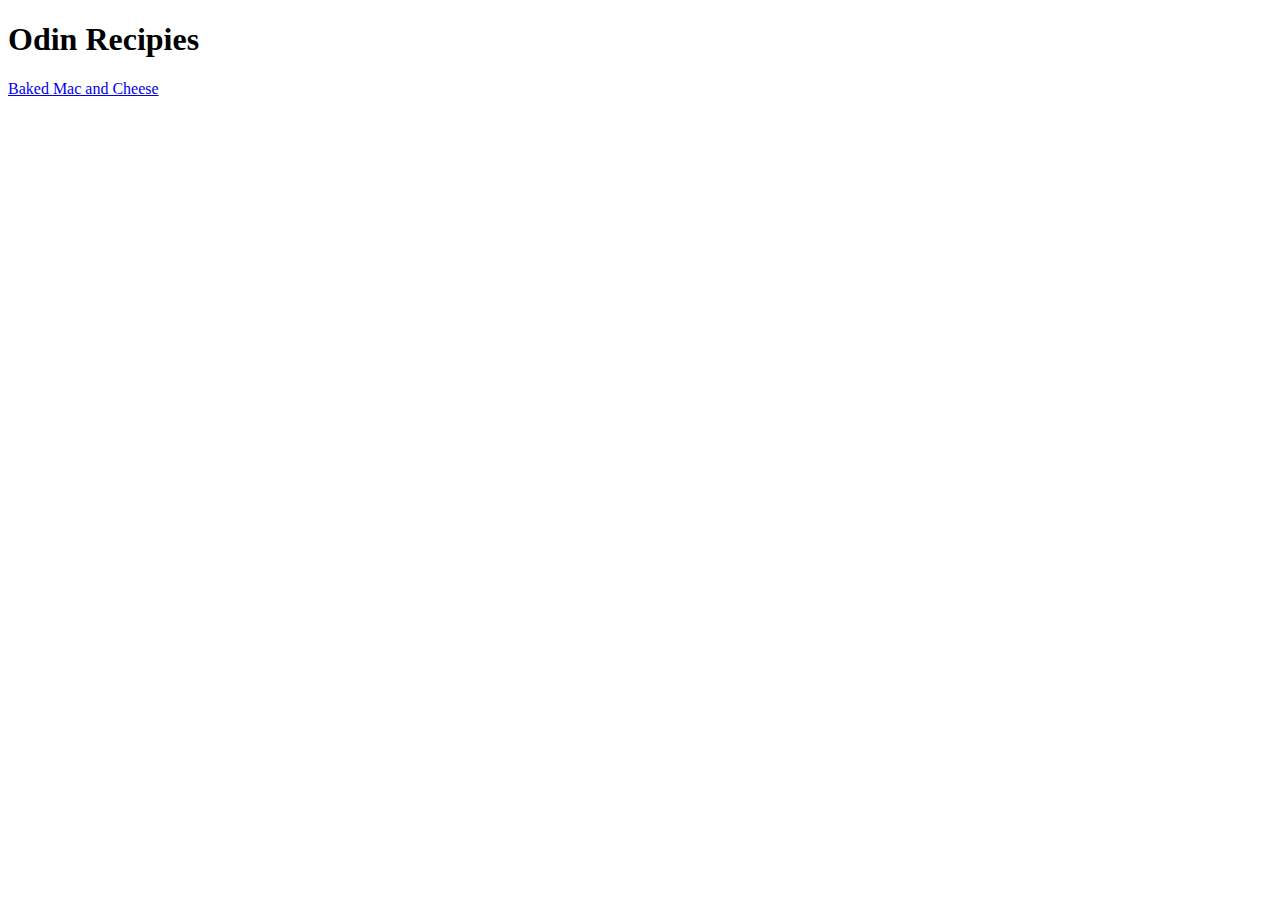
==== index.html @ aa05e83f "Create Mac and Cheese recipe boilerplate" ====
<!DOCTYPE html>
<html lang="en">
    <head>
        <meta charset="utf-8">
        <title>Odin Recipes</title>
    </head>

    <body>
        <h1>Odin Recipies</h1>
        <a href="./recipes/mac-and-cheese.html">Baked Mac and Cheese</a>
    </body>
</html>
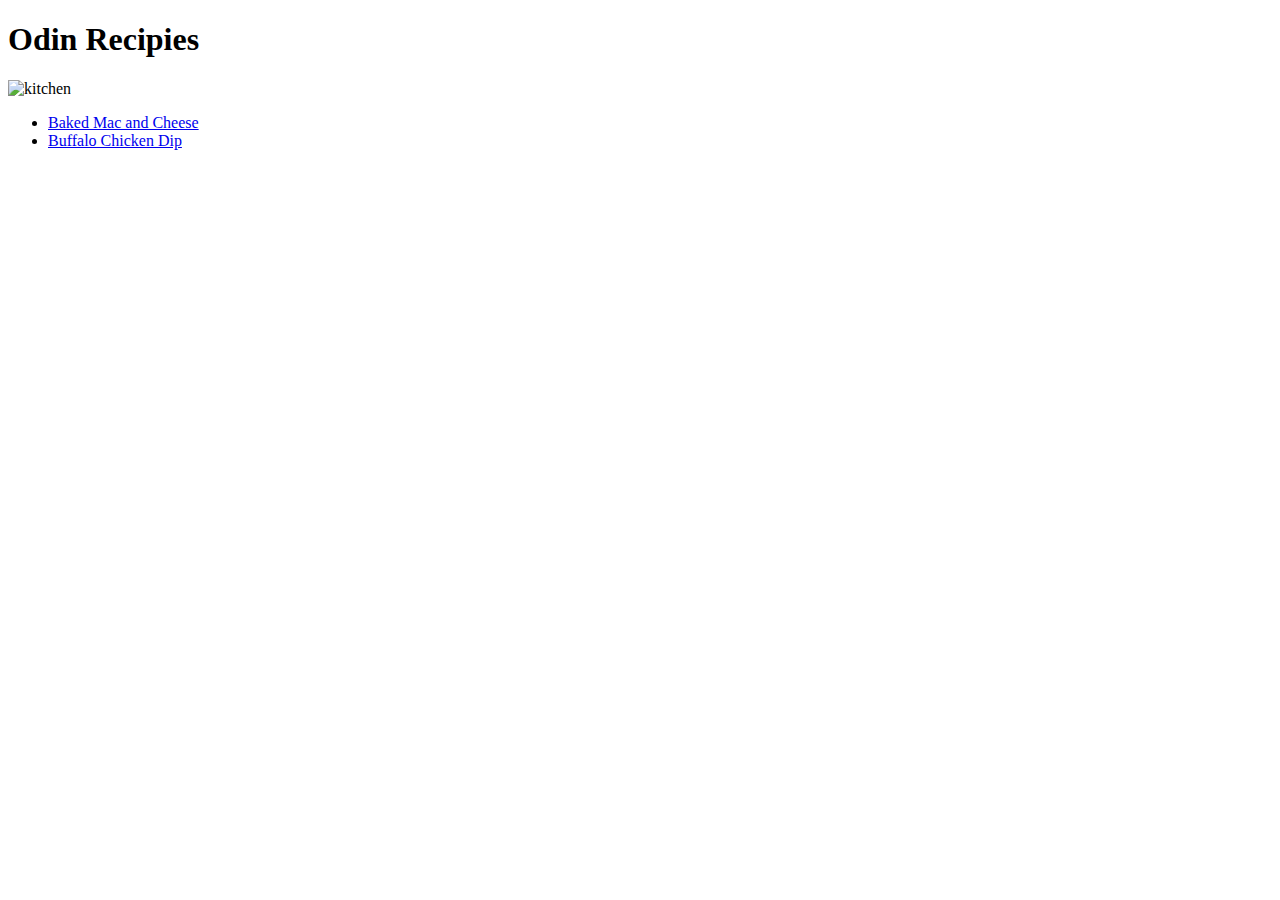
==== commit c5fc1283: "Add Buffalo Dip recipe" ====
--- a/index.html
+++ b/index.html
@@ -7,6 +7,14 @@
 
     <body>
         <h1>Odin Recipies</h1>
-        <a href="./recipes/mac-and-cheese.html">Baked Mac and Cheese</a>
+        <img src="/images/kitchen.jpg" alt="kitchen">
+        <ul>
+            <li>
+                <a href="./recipes/mac-and-cheese.html">Baked Mac and Cheese</a>
+            </li>
+            <li>
+                <a href="./recipes/buffalo-chicken-dip.html">Buffalo Chicken Dip</a>
+            </li>
+        </ul>
     </body>
 </html>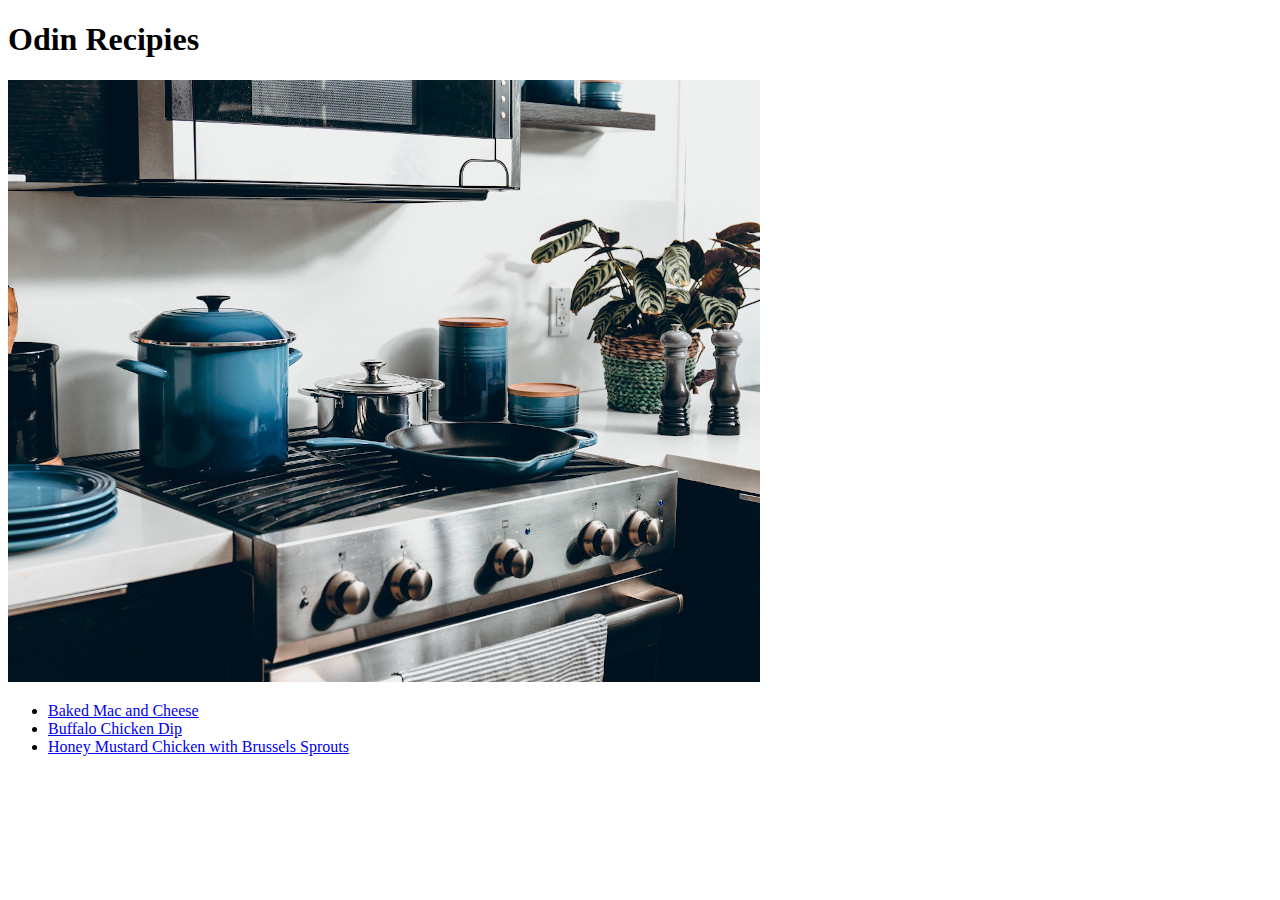
==== commit 9bc802d9: "Add honey mustard chicken recipe" ====
--- a/index.html
+++ b/index.html
@@ -15,6 +15,9 @@
             <li>
                 <a href="./recipes/buffalo-chicken-dip.html">Buffalo Chicken Dip</a>
             </li>
+            <li>
+                <a href="./recipes/honey-mustard-chicken.html">Honey Mustard Chicken with Brussels Sprouts</a>
+            </li>
         </ul>
     </body>
 </html>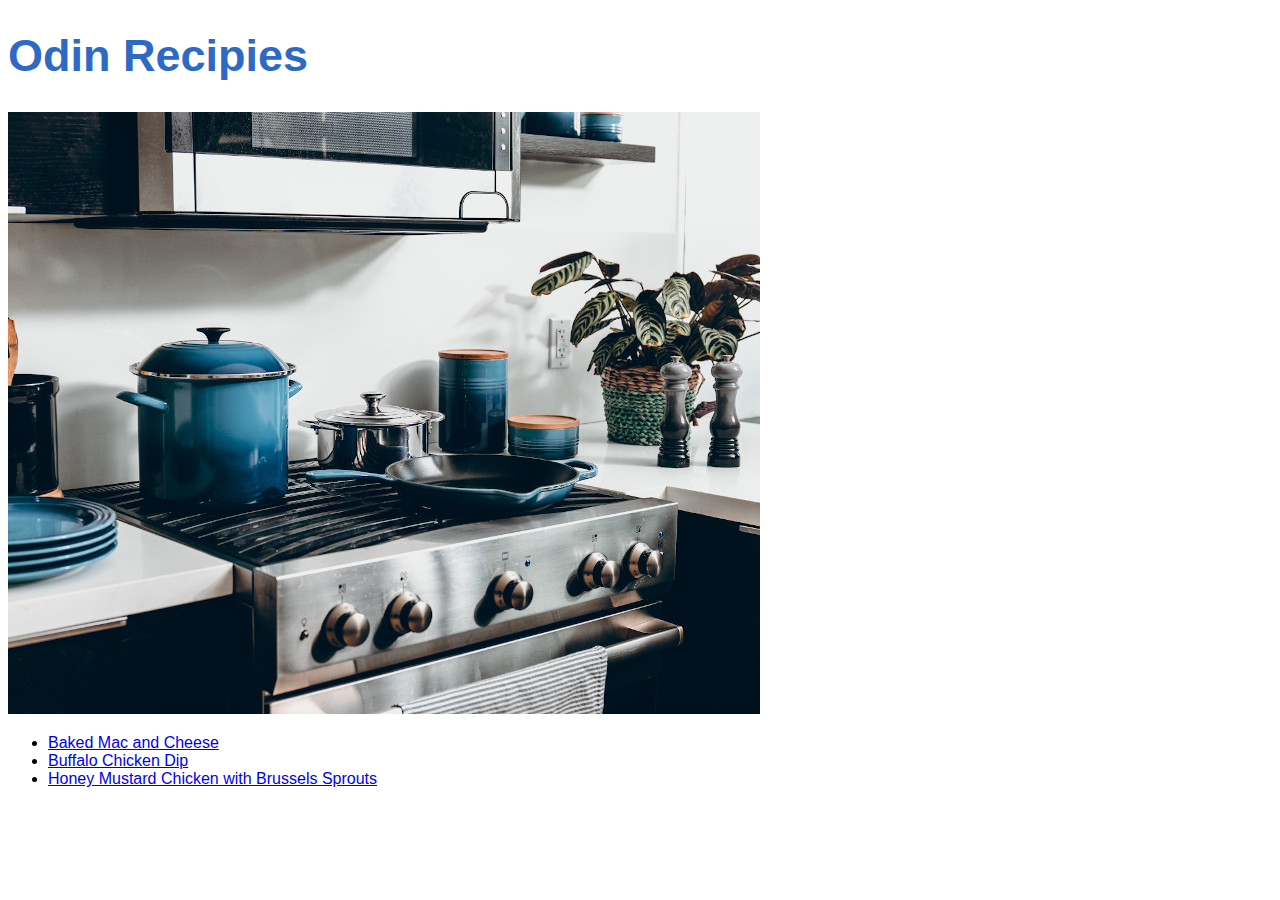
==== commit 7124d19f: "Style h1" ====
--- a/index.html
+++ b/index.html
@@ -2,12 +2,15 @@
 <html lang="en">
     <head>
         <meta charset="utf-8">
+        <meta name="viewport" content="width=device-width, initial-scale=1.0">
+        <meta http-equiv="X-UA-Compatible" content="ie=edge">
         <title>Odin Recipes</title>
+        <link rel="stylesheet" href="./css/style.css">
     </head>
 
     <body>
         <h1>Odin Recipies</h1>
-        <img src="/images/kitchen.jpg" alt="kitchen">
+        <img src="./images/kitchen.jpg" alt="kitchen">
         <ul>
             <li>
                 <a href="./recipes/mac-and-cheese.html">Baked Mac and Cheese</a>
--- a/css/style.css
+++ b/css/style.css
@@ -0,0 +1,9 @@
+body {
+    font-family: 'Lucida Sans', 'Lucida Sans Regular', 'Lucida Grande', 'Lucida Sans Unicode', Geneva, Verdana, sans-serif;
+}
+
+h1 {
+    font-size: 45px;
+    font-weight: 600;
+    color: rgb(45, 106, 197);
+}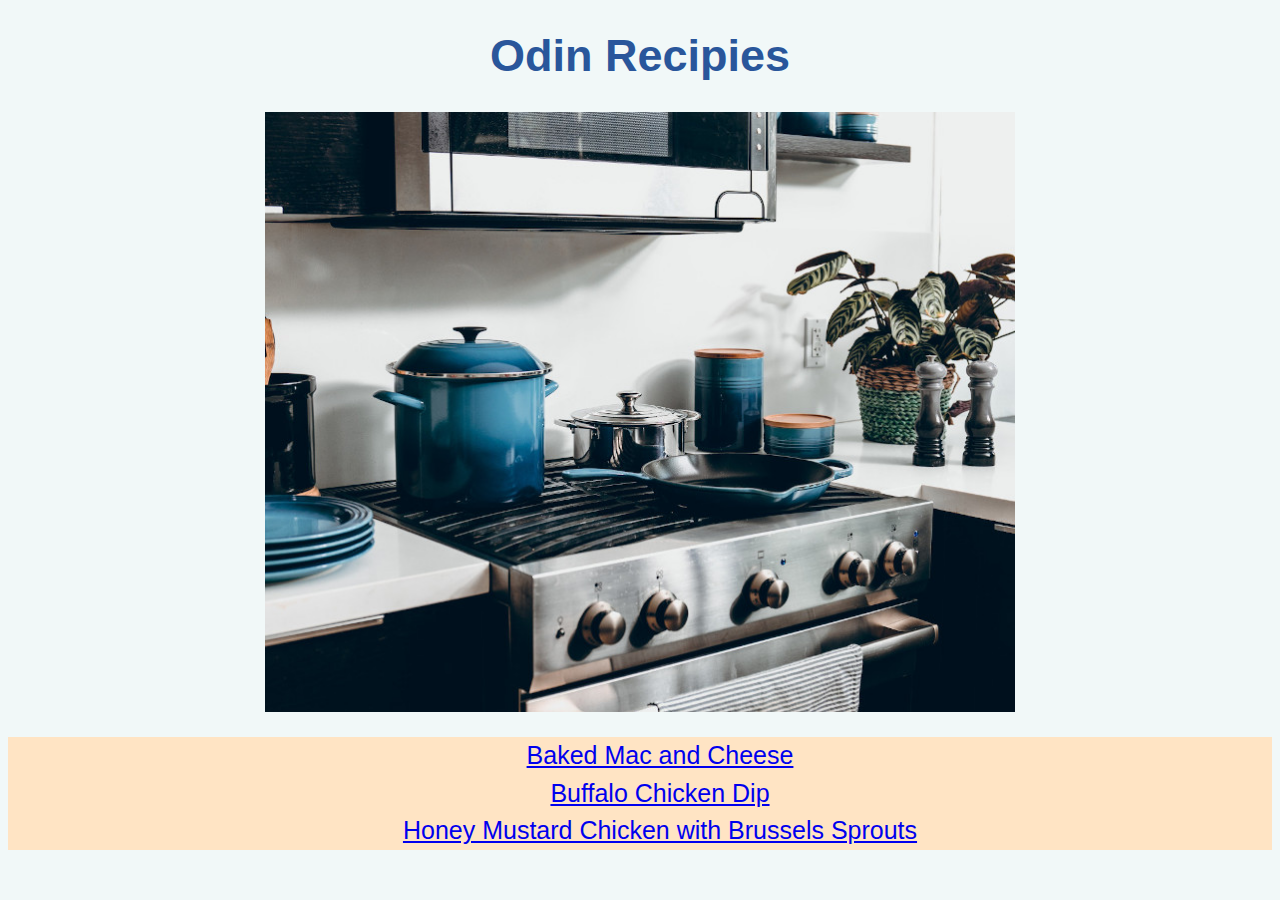
==== commit 5f5c7b58: "Make various style changes" ====
--- a/index.html
+++ b/index.html
@@ -11,7 +11,7 @@
     <body>
         <h1>Odin Recipies</h1>
         <img src="./images/kitchen.jpg" alt="kitchen">
-        <ul>
+        <ul class="recipe-list">
             <li>
                 <a href="./recipes/mac-and-cheese.html">Baked Mac and Cheese</a>
             </li>
--- a/css/style.css
+++ b/css/style.css
@@ -1,9 +1,49 @@
 body {
     font-family: 'Lucida Sans', 'Lucida Sans Regular', 'Lucida Grande', 'Lucida Sans Unicode', Geneva, Verdana, sans-serif;
+    background-color: rgb(241, 248, 248);
+    font-size: 25px;
+    color: rgb(21, 83, 21);
 }
 
 h1 {
+    text-align: center;
     font-size: 45px;
     font-weight: 600;
-    color: rgb(45, 106, 197);
+    color: rgb(41, 86, 155);
+}
+
+h3 {
+    text-align: center;
+    background-color: cadetblue;
+    font-size: 30px;
+    color: rgb(32, 53, 53);
+}
+
+p {
+    text-align: center;
+}
+
+img {
+    height: 600px;
+    width: auto;
+    display: block;
+    margin-left: auto;
+    margin-right: auto;
+}
+
+ul,
+ol {
+    background-color: bisque;
+}
+
+.recipe-list {
+    font-size: 25px;
+    list-style-type: none;
+    line-height: 150%;
+    list-style-position: inside;
+    text-align: center;
+}
+
+.homepage-link {
+  text-align: center;
 }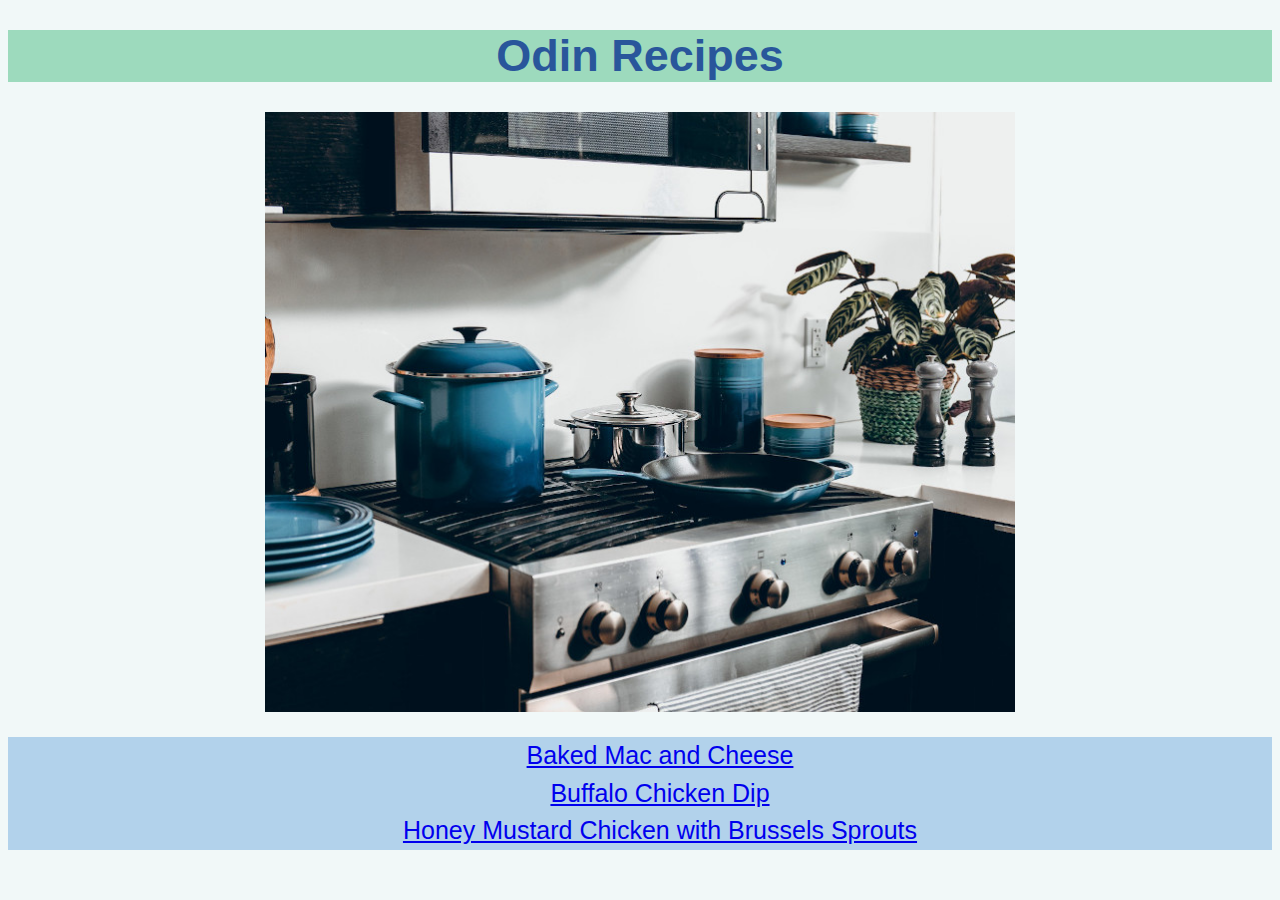
==== commit 3aa31316: "Fix spelling error" ====
--- a/index.html
+++ b/index.html
@@ -2,14 +2,12 @@
 <html lang="en">
     <head>
         <meta charset="utf-8">
-        <meta name="viewport" content="width=device-width, initial-scale=1.0">
-        <meta http-equiv="X-UA-Compatible" content="ie=edge">
         <title>Odin Recipes</title>
         <link rel="stylesheet" href="./css/style.css">
     </head>
 
     <body>
-        <h1>Odin Recipies</h1>
+        <h1>Odin Recipes</h1>
         <img src="./images/kitchen.jpg" alt="kitchen">
         <ul class="recipe-list">
             <li>
--- a/css/style.css
+++ b/css/style.css
@@ -6,6 +6,7 @@
 }
 
 h1 {
+    background-color: rgb(157, 218, 189);
     text-align: center;
     font-size: 45px;
     font-weight: 600;
@@ -33,7 +34,7 @@
 
 ul,
 ol {
-    background-color: bisque;
+    background-color: rgb(178, 210, 235);
 }
 
 .recipe-list {
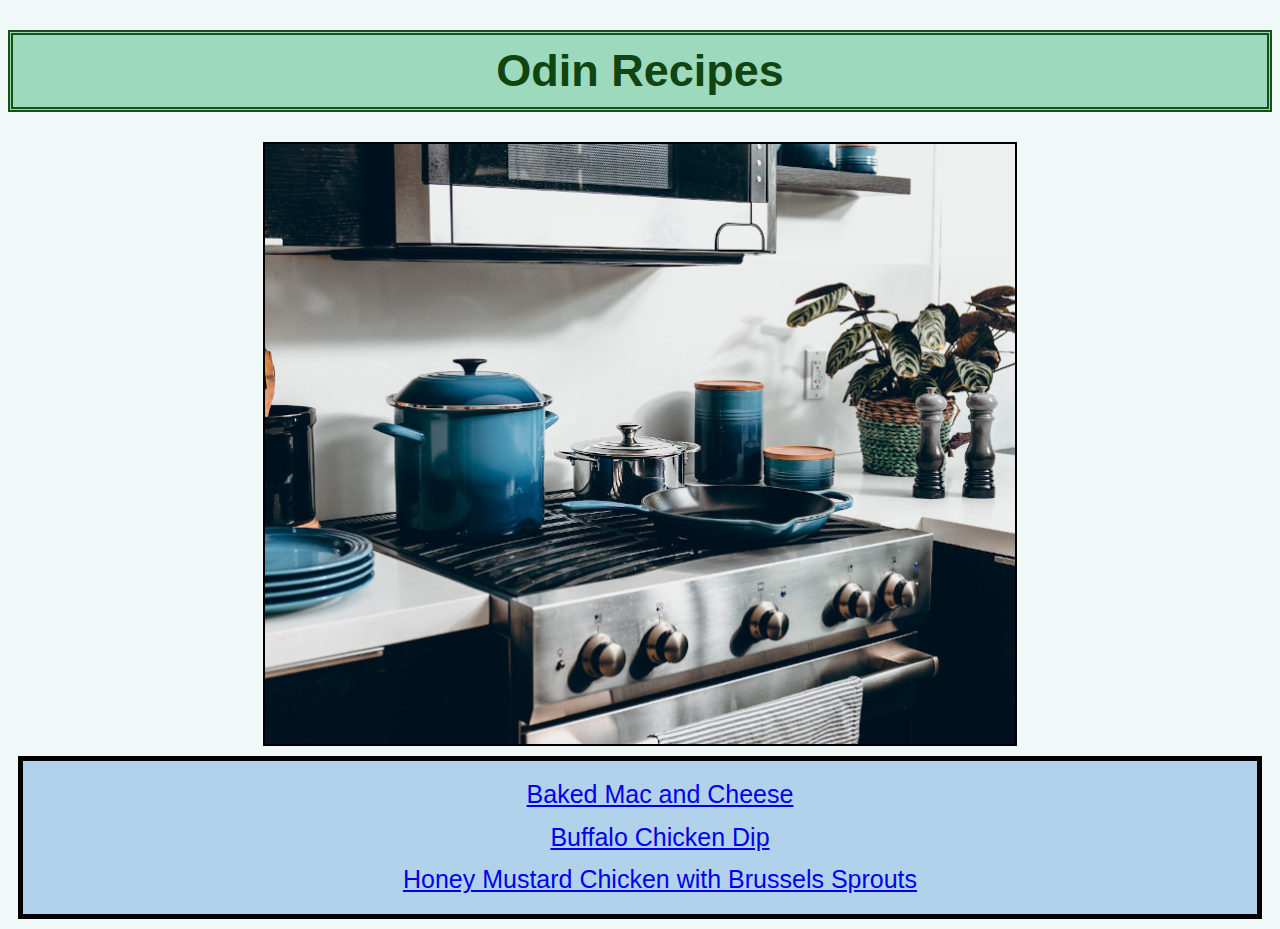
==== commit 8557524a: "Update margins and borders" ====
--- a/index.html
+++ b/index.html
@@ -9,7 +9,7 @@
     <body>
         <h1>Odin Recipes</h1>
         <img src="./images/kitchen.jpg" alt="kitchen">
-        <ul class="recipe-list">
+        <ul class="recipes list">
             <li>
                 <a href="./recipes/mac-and-cheese.html">Baked Mac and Cheese</a>
             </li>
--- a/css/style.css
+++ b/css/style.css
@@ -2,7 +2,7 @@
     font-family: 'Lucida Sans', 'Lucida Sans Regular', 'Lucida Grande', 'Lucida Sans Unicode', Geneva, Verdana, sans-serif;
     background-color: rgb(241, 248, 248);
     font-size: 25px;
-    color: rgb(21, 83, 21);
+    color: rgb(16, 68, 16);
 }
 
 h1 {
@@ -10,12 +10,19 @@
     text-align: center;
     font-size: 45px;
     font-weight: 600;
-    color: rgb(41, 86, 155);
+    color: darks;
+    border: 5px double rgb(21, 83, 21);
+    padding: 10px;
 }
 
 h3 {
     text-align: center;
     background-color: cadetblue;
+    padding: 8px;    
+    border-bottom: 3px solid black;
+    margin-left: 0.75em;
+    margin-right: 0.75em;
+    letter-spacing: 0.8px;
     font-size: 30px;
     color: rgb(32, 53, 53);
 }
@@ -28,16 +35,23 @@
     height: 600px;
     width: auto;
     display: block;
+    border: 2px solid black;
     margin-left: auto;
     margin-right: auto;
 }
 
-ul,
-ol {
+.list {
+    padding-top: 10px;
+    padding-bottom: 10px;
     background-color: rgb(178, 210, 235);
+    border: 5px solid black;
+    margin: 10px;
+}
+li {
+    margin: 5px;
 }
 
-.recipe-list {
+.recipes {
     font-size: 25px;
     list-style-type: none;
     line-height: 150%;
@@ -47,4 +61,6 @@
 
 .homepage-link {
   text-align: center;
+  margin-top: 15px;
+  margin-bottom: 25px;
 }